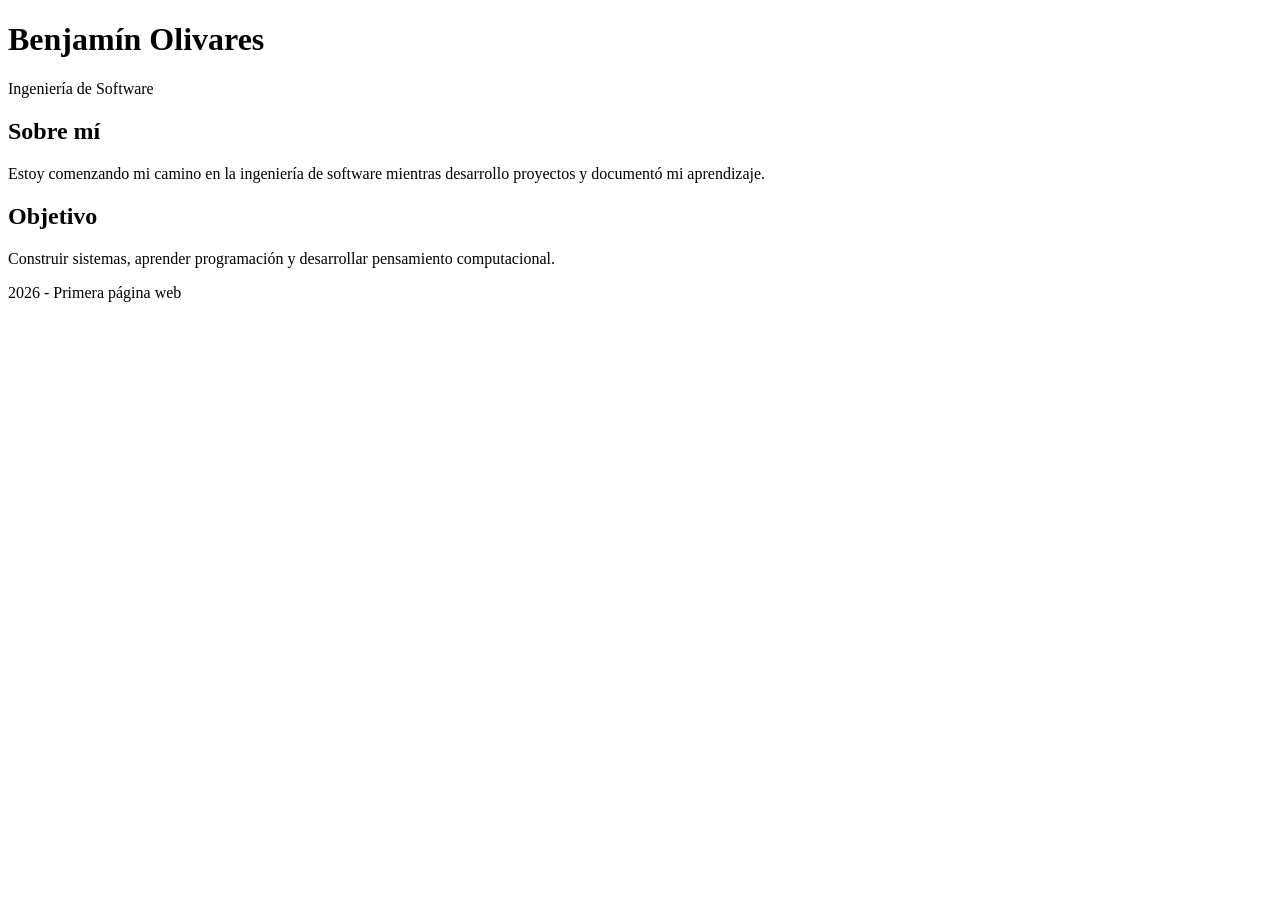
==== 05_web/primera_pagina/index.html @ 40dd4c8a "Primera_pagina" ====
<!DOCTYPE html>
<html>

<head>
    <title>Mi primera página profesional</title>
</head>

<body>

    <header>
        <h1>Benjamín Olivares</h1>
        <p>Ingeniería de Software</p>
    </header>

    <main>
        <h2>Sobre mí</h2>
        <p>
            Estoy comenzando mi camino en la ingeniería de software
            mientras desarrollo proyectos y documentó mi aprendizaje.
        </p>

        <h2>Objetivo</h2>
        <p>
            Construir sistemas, aprender programación y desarrollar
            pensamiento computacional.
        </p>
    </main>

    <footer>
        <p>2026 - Primera página web</p>
    </footer>

</body>

</html>
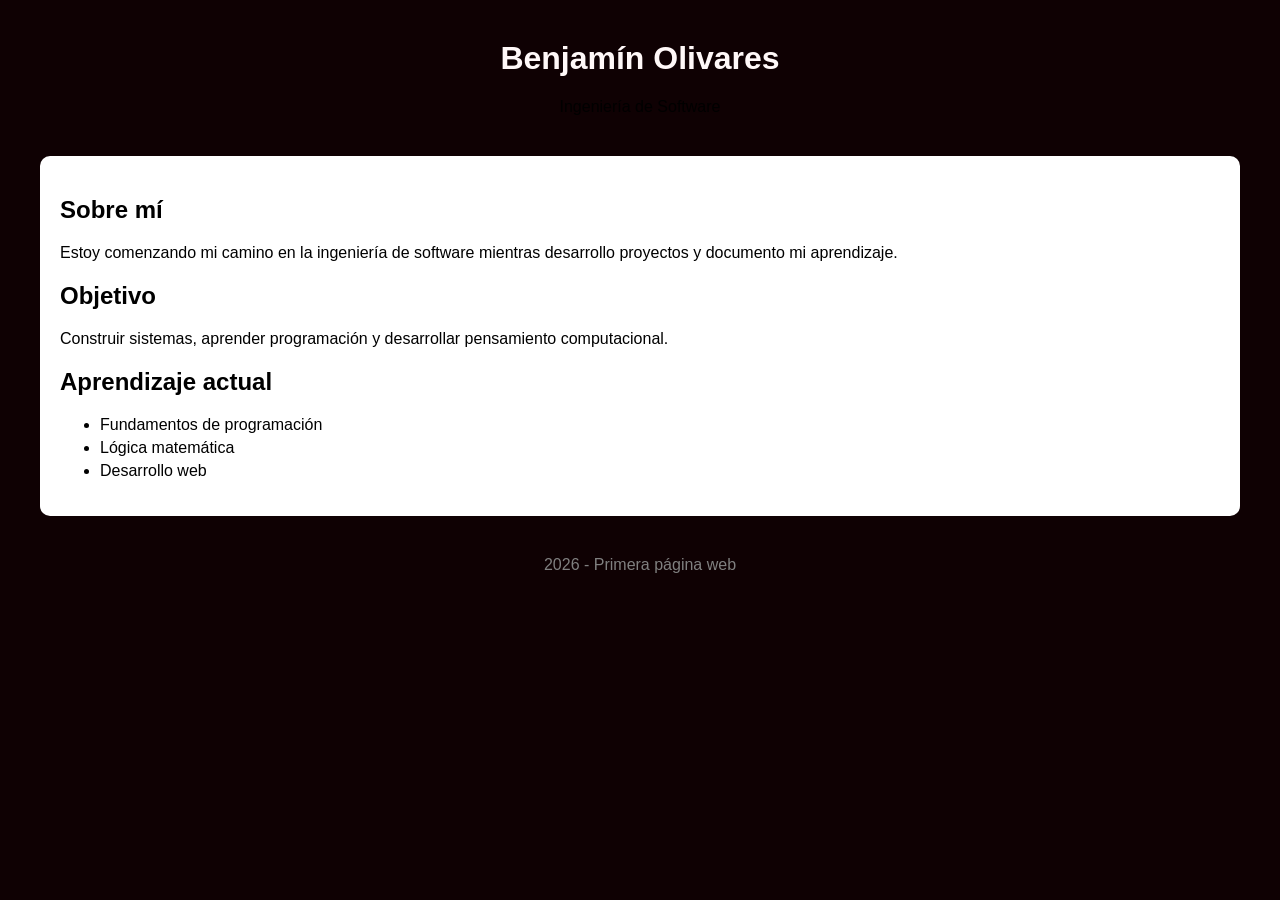
==== commit 6f90ccd1: "Crear primera página  web con HTML y CSS" ====
--- a/05_web/primera_pagina/index.html
+++ b/05_web/primera_pagina/index.html
@@ -3,6 +3,7 @@
 
 <head>
     <title>Mi primera página profesional</title>
+    <link rel="stylesheet" href="style.css">
 </head>
 
 <body>
@@ -16,7 +17,7 @@
         <h2>Sobre mí</h2>
         <p>
             Estoy comenzando mi camino en la ingeniería de software
-            mientras desarrollo proyectos y documentó mi aprendizaje.
+            mientras desarrollo proyectos y documento mi aprendizaje.
         </p>
 
         <h2>Objetivo</h2>
@@ -24,6 +25,15 @@
             Construir sistemas, aprender programación y desarrollar
             pensamiento computacional.
         </p>
+
+        <h2>Aprendizaje actual</h2>
+        <ul>
+            <li>Fundamentos de programación</li>
+            <li>Lógica matemática</li>
+            <li>Desarrollo web</li>
+    
+        </ul>
+
     </main>
 
     <footer>
--- a/05_web/primera_pagina/style.css
+++ b/05_web/primera_pagina/style.css
@@ -0,0 +1,34 @@
+body {
+    font-family: Arial, sans-serif;
+    background-color: #0f0103;
+    margin: 40px;
+}
+
+header {
+    text-align: center;
+    margin-bottom: 40px;
+}
+
+h1 {
+    color: #fff8f8;
+}
+
+main {
+    background: white;
+    padding: 20px;
+    border-radius: 10px;
+}
+
+footer {
+    margin-top: 40px;
+    text-align: center;
+    color: gray;
+}
+
+ul {
+    margin-top: 10px;
+}
+
+li {
+    margin-bottom: 5px;
+}
